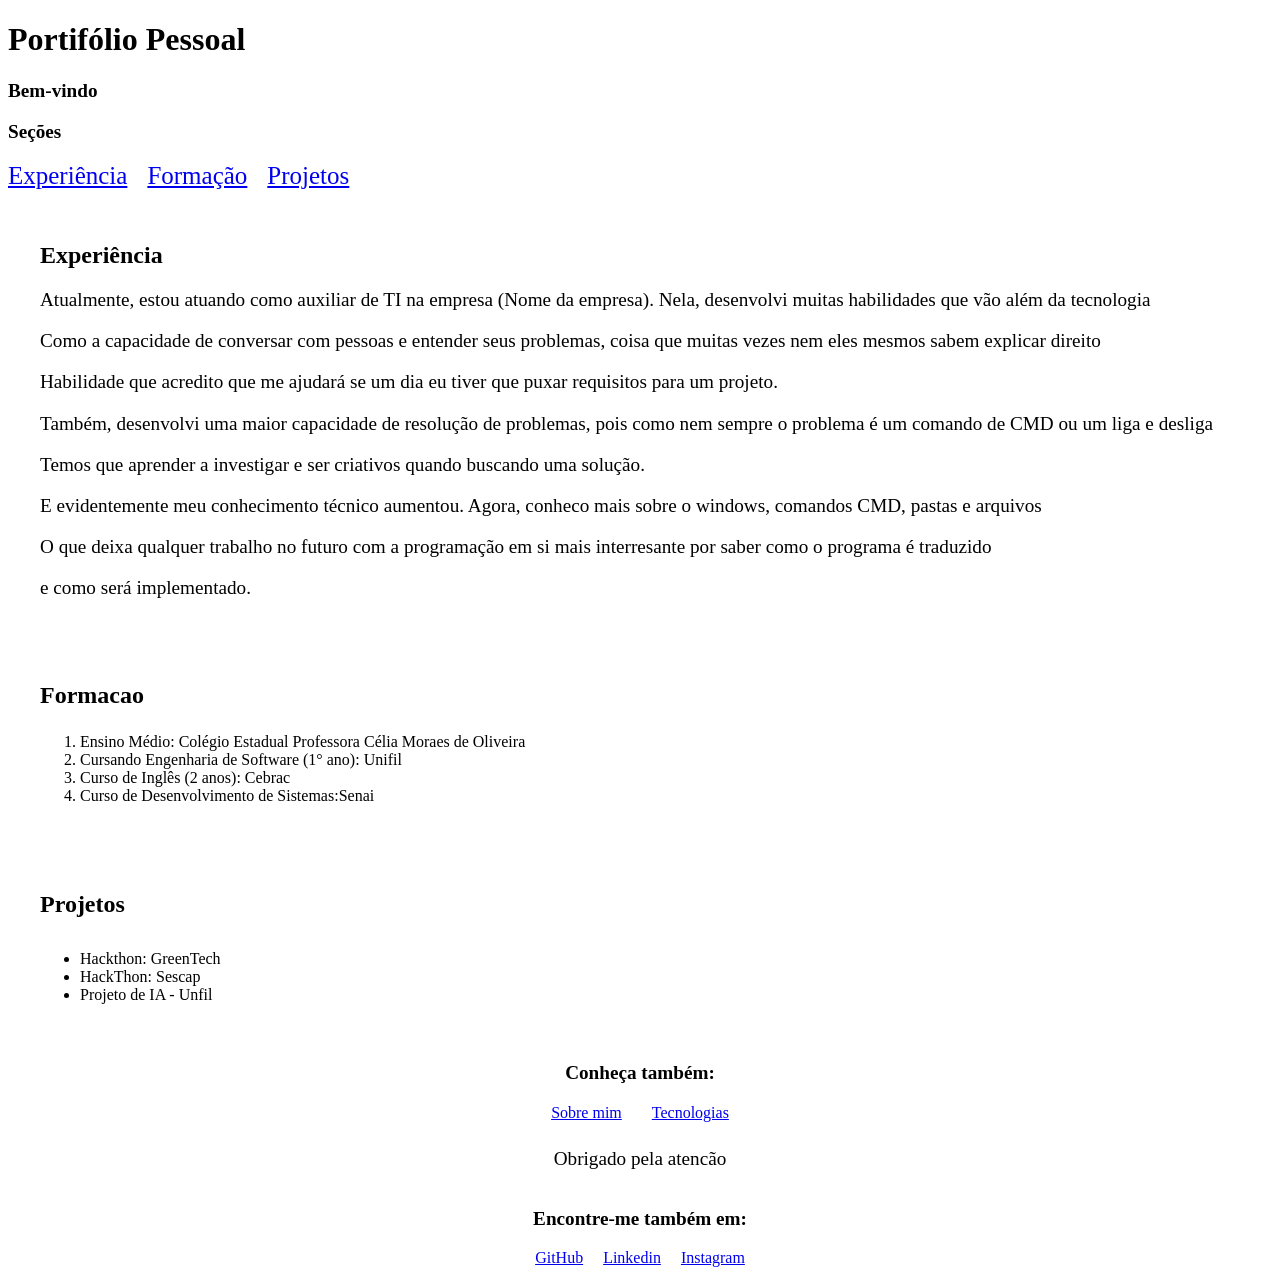
==== index2.html @ 4c1032ce "Teste Pages 2" ====
<!DOCTYPE html>
<html lang="pt-br">
<head>
    <meta charset="UTF-8">
    <title>Portfólio Pessoal - Formação</title>
    <link rel="icon" href="https://cdn-icons-png.flaticon.com/512/8705/8705089.png" type="image/png">
    <link rel="stylesheet" href="style.css">
</head>

<body>

    <header class="Apresentacao">
        <h1>Portifólio Pessoal</h1>
        <p><strong>Bem-vindo</strong></p>

        <p><strong>Seções</strong></p>

        <nav class="linksInternos">
            <a href="#Experiencia">Experiência</a>
            <a href="#Formacao">Formação</a>
            <a href="#Projetos">Projetos</a>
        </nav>
    </header>

    <main>
        <section id="Experiencia" class="conteudo">
            <h2 class="Experiencia">Experiência</h2>
            <p>Atualmente, estou atuando como auxiliar de TI na empresa (Nome da empresa). Nela, desenvolvi muitas habilidades que vão além da tecnologia</p>
            <p>Como a capacidade de conversar com pessoas e entender seus problemas, coisa que muitas vezes nem eles mesmos sabem explicar direito</p>
            <p>Habilidade que acredito que me ajudará se um dia eu tiver que puxar requisitos para um projeto.</p>
            <p>Também, desenvolvi uma maior capacidade de resolução de problemas, pois como nem sempre o problema é um comando de CMD ou um liga e desliga</p>
            <p>Temos que aprender a investigar e ser criativos quando buscando uma solução.</p>
            <p>E evidentemente meu conhecimento técnico aumentou. Agora, conheco mais sobre o windows, comandos CMD, pastas e arquivos</p>
            <p>O que deixa qualquer trabalho no futuro com a programação em si mais interresante por saber como o programa é traduzido</p>
            <p>e como será implementado.</p>
        </section>

        <section id="Formacao" class="conteudo">
            <h3 class="Formacao">Formacao</h3>
            <ol>
                <li>Ensino Médio: Colégio Estadual Professora Célia Moraes de Oliveira</li>
                <li>Cursando Engenharia de Software (1° ano): Unifil</li>
                <li>Curso de Inglês (2 anos): Cebrac</li>
                <li>Curso de Desenvolvimento de Sistemas:Senai</li>
            </ol>
        </section>

        <section id="Projetos" class="conteudo">
            <h4 class="Projetos">Projetos</h4>
            <ul>
                <li>Hackthon: GreenTech</li>
                <li>HackThon: Sescap</li>
                <li>Projeto de IA - Unfil</li>
            </ul>
        </section>

        <div class="OutrosLinks">
            <p><strong>Conheça também:</strong></p>

            <div class="navegacao">
                <a href="index.html">Sobre mim</a>
                <a href="index3.html">Tecnologias</a>
            </div>
        </div>
    </main>

    <footer>
        <p>Obrigado pela atencão</p>

        <p><strong>Encontre-me também em:</strong></p>

        <div class="links">
            <a href="https://github.com/NascimentoGustavo1/NascimentoGustavo1"
               target="_blank"
               rel="noopener noreferrer">
                GitHub
            </a>

            <a href="https://br.linkedin.com/"
               target="_blank"
               rel="noopener noreferrer">
                Linkedin
            </a>

            <a href="https://www.instagram.com/"
               target="_blank"
               rel="noopener noreferrer">
                Instagram
            </a>
        </div>
    </footer>

</body>
</html>
---- style.css ----
.conteudo{
    margin: 25px;
    padding: 7px;
}

p {
  font-size: 1.2rem; 
}

footer {
    display: flex;
    flex-direction: column;
    align-items: center;
    padding: 7px;
}

footer .links {
    display: flex;
    justify-content: center;
    gap: 20px;
}

h2, h3, h4, h5{
    font-size: 1.5rem;
}

#Gostos{
    display: flex;
    align-items: center;
    gap: 25px;
}

.texto{
    flex: 1;
}

#Objetivos {
    display: block;
}

.objetivos {
    display: flex;
    align-items: center;
    gap: 25px;
}

.ImagemFuturo {
    flex: 1;
}

.ImagemFuturo img {
    width: 100%;
}

.texto2 {
    flex: 2;
}

.OutrosLinks {
    text-align: center;
    margin-top: 35px;
}

.navegacao {
    display: flex;
    justify-content: center;
    gap: 30px;
}

.linksInternos{
    display: flex;
    font-size: 25px;
    gap: 20px;
}


.video iframe{
     width: 800px;
    max-width: 100%;
    aspect-ratio: 16 / 9;
    height: auto;
    border: 0;
}
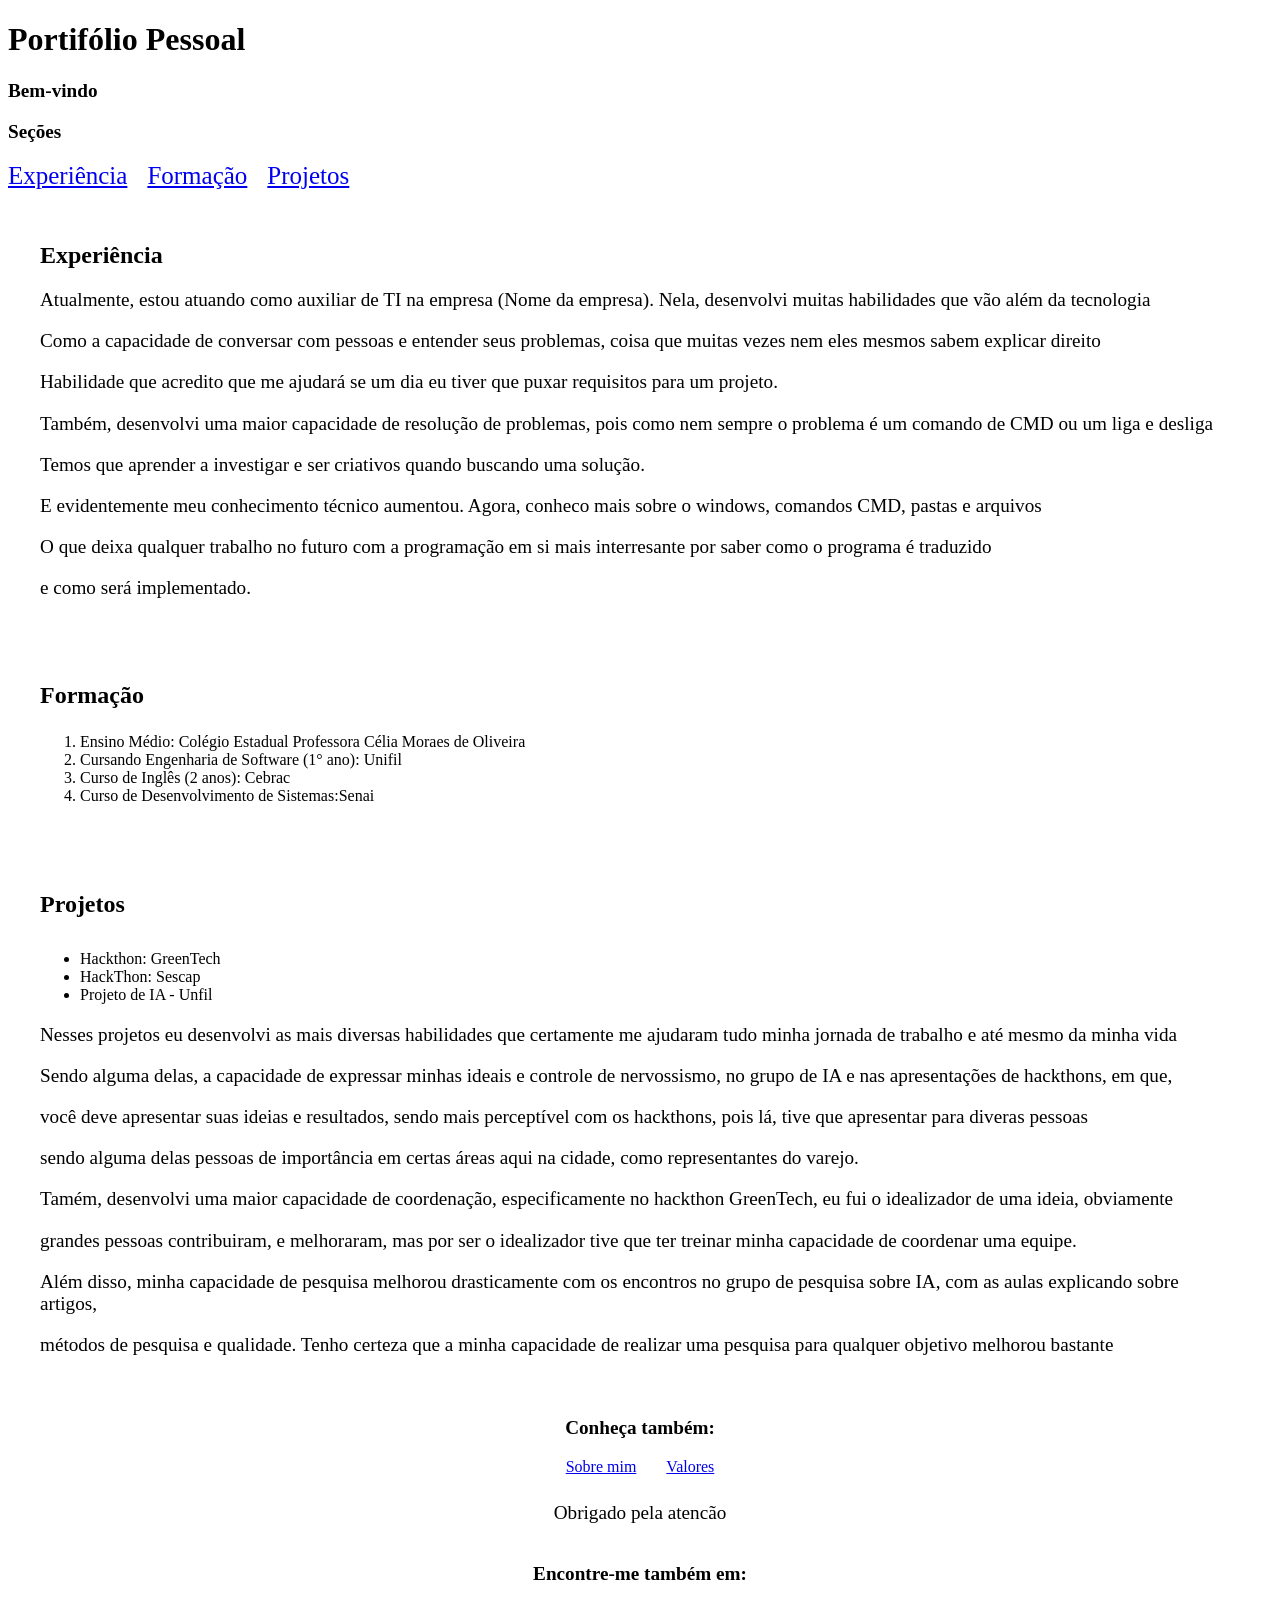
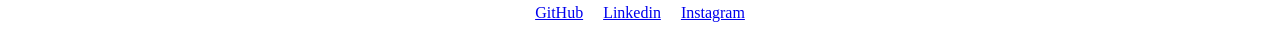
==== commit 7c961cde: "versao 1" ====
--- a/index2.html
+++ b/index2.html
@@ -6,6 +6,8 @@
     <title>Portfólio Pessoal - Formação</title>
     <link rel="icon" href="https://cdn-icons-png.flaticon.com/512/8705/8705089.png" type="image/png">
     <link rel="stylesheet" href="style.css">
+    <script src="script.js" defer></script>
+
 </head>
 
 <body>
@@ -37,7 +39,7 @@
         </section>
 
         <section id="Formacao" class="conteudo">
-            <h3 class="Formacao">Formacao</h3>
+            <h3 class="Formacao">Formação</h3>
             <ol>
                 <li>Ensino Médio: Colégio Estadual Professora Célia Moraes de Oliveira</li>
                 <li>Cursando Engenharia de Software (1° ano): Unifil</li>
@@ -53,14 +55,25 @@
                 <li>HackThon: Sescap</li>
                 <li>Projeto de IA - Unfil</li>
             </ul>
+
+            <div class="testeTexto">
+            <p>Nesses projetos eu desenvolvi as mais diversas habilidades que certamente me ajudaram tudo minha jornada de trabalho e até mesmo da minha vida</p>
+            <p>Sendo alguma delas, a capacidade de expressar minhas ideais e controle de nervossismo, no grupo de IA e nas apresentações de hackthons, em que, </p>
+            <p>você deve apresentar suas ideias e resultados, sendo mais perceptível com os hackthons, pois lá, tive que apresentar para diveras pessoas</p>
+            <p>sendo alguma delas pessoas de importância em certas áreas aqui na cidade, como representantes do varejo.</p>
+            <p>Tamém, desenvolvi uma maior capacidade de coordenação, especificamente no hackthon GreenTech, eu fui o idealizador de uma ideia, obviamente</p>
+            <p>grandes pessoas contribuiram, e melhoraram, mas por ser o idealizador tive que ter treinar minha capacidade de coordenar uma equipe.</p>
+            <p>Além disso, minha capacidade de pesquisa melhorou drasticamente com os encontros no grupo de pesquisa sobre IA, com as aulas explicando sobre artigos,</p>
+            <p>métodos de pesquisa e qualidade. Tenho certeza que a minha capacidade de realizar uma pesquisa para qualquer objetivo melhorou bastante</p>
+            </div>
         </section>
-
+    
         <div class="OutrosLinks">
             <p><strong>Conheça também:</strong></p>
 
             <div class="navegacao">
                 <a href="index.html">Sobre mim</a>
-                <a href="index3.html">Tecnologias</a>
+                <a href="index3.html">Valores</a>
             </div>
         </div>
     </main>
--- a/style.css
+++ b/style.css
@@ -80,4 +80,9 @@
     aspect-ratio: 16 / 9;
     height: auto;
     border: 0;
+}
+
+.temaEscuro {
+    background-color: #222;
+    color: white;
 }
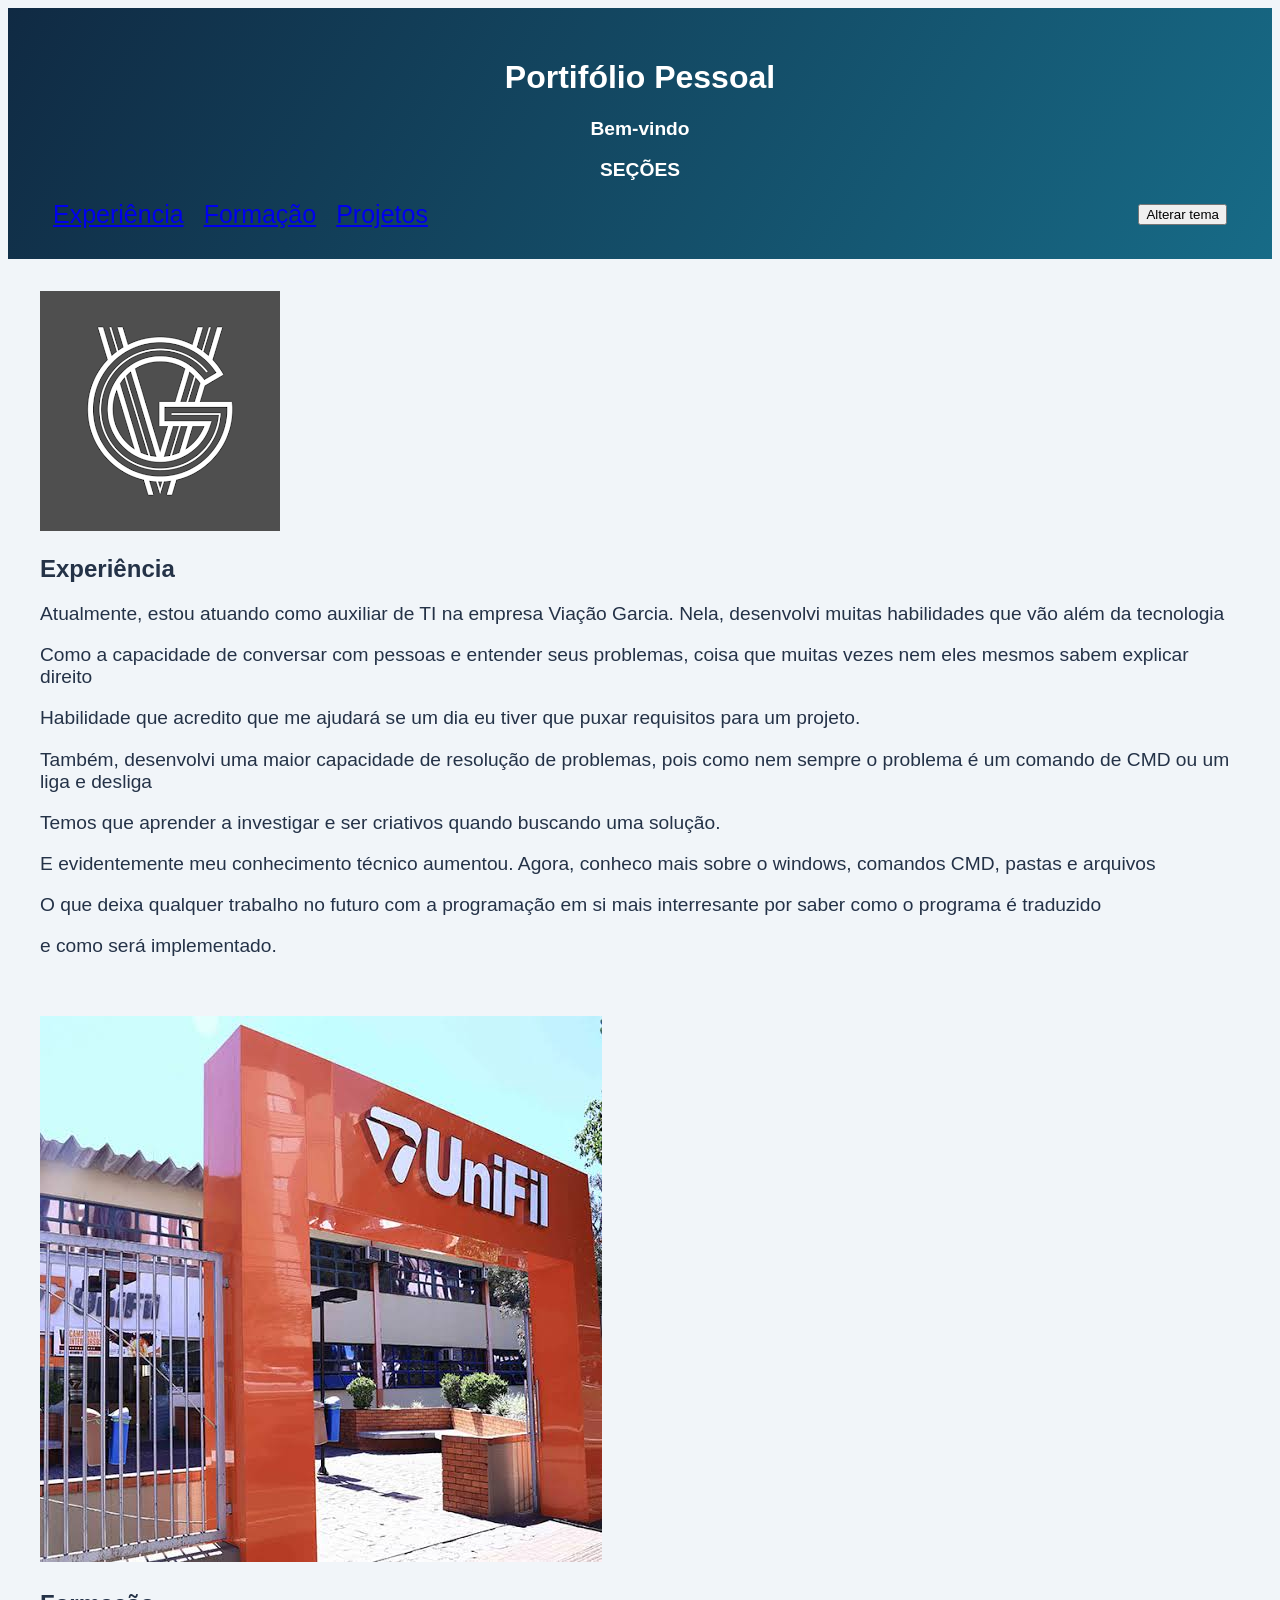
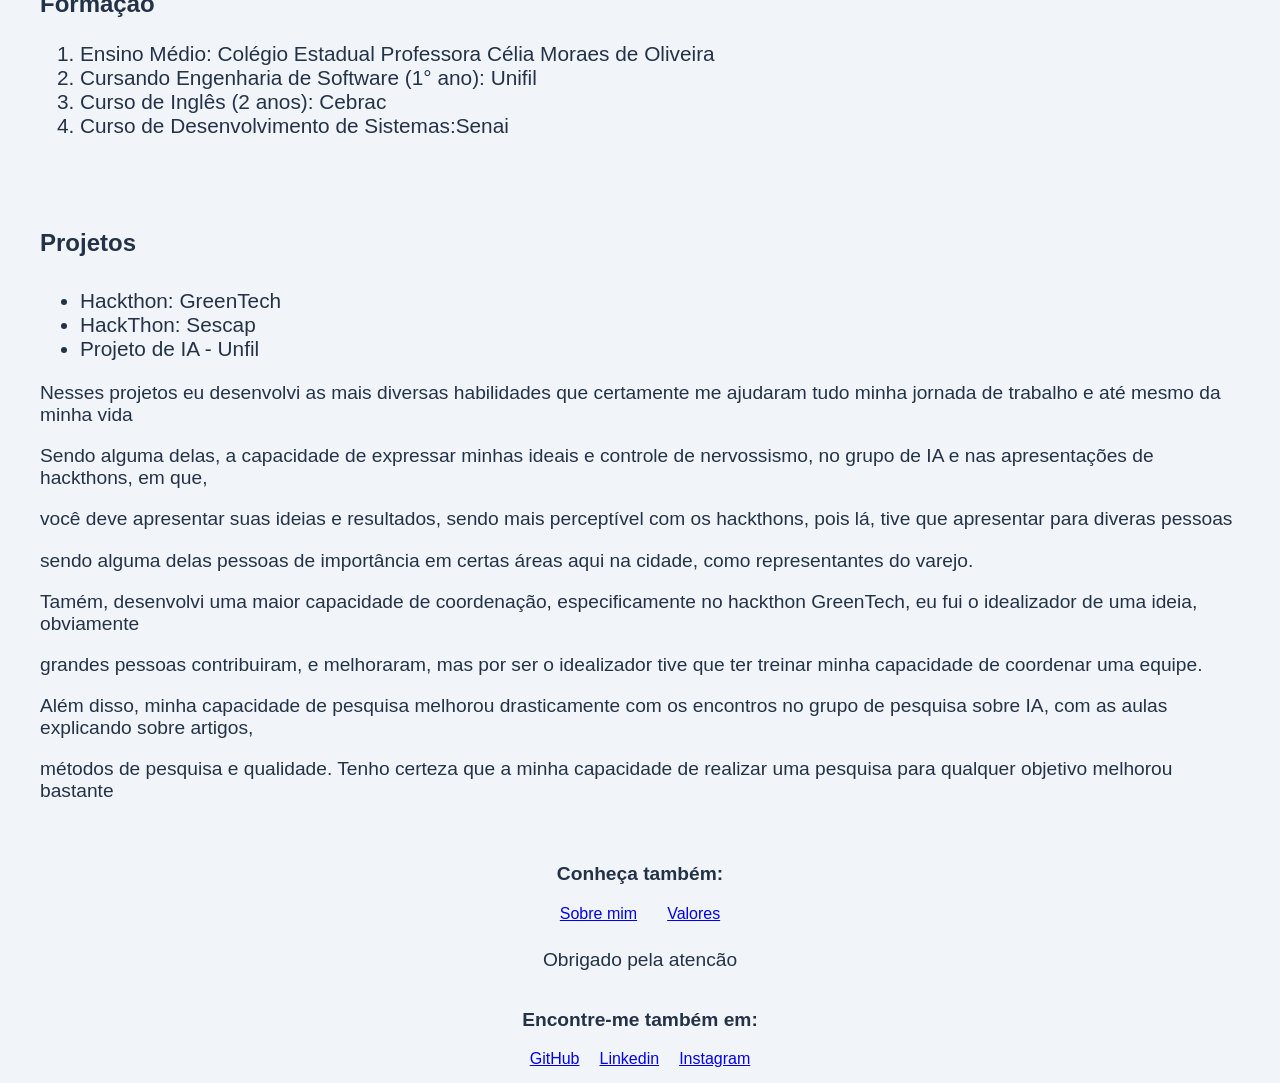
==== commit 4903390a: "Final" ====
--- a/index2.html
+++ b/index2.html
@@ -1,4 +1,3 @@
-
 <!DOCTYPE html>
 <html lang="pt-br">
 <head>
@@ -7,7 +6,6 @@
     <link rel="icon" href="https://cdn-icons-png.flaticon.com/512/8705/8705089.png" type="image/png">
     <link rel="stylesheet" href="style.css">
     <script src="script.js" defer></script>
-
 </head>
 
 <body>
@@ -16,58 +14,86 @@
         <h1>Portifólio Pessoal</h1>
         <p><strong>Bem-vindo</strong></p>
 
-        <p><strong>Seções</strong></p>
+        <p><strong>SEÇÕES</strong></p>
 
-        <nav class="linksInternos">
-            <a href="#Experiencia">Experiência</a>
-            <a href="#Formacao">Formação</a>
-            <a href="#Projetos">Projetos</a>
-        </nav>
+        <div class="menu">
+            <nav class="linksInternos">
+                <a href="#Experiencia">Experiência</a>
+                <a href="#Formacao">Formação</a>
+                <a href="#Projetos">Projetos</a>
+            </nav>
+
+            <button id="botaoTema">
+                Alterar tema
+            </button>
+        </div>
     </header>
 
     <main>
+
         <section id="Experiencia" class="conteudo">
-            <h2 class="Experiencia">Experiência</h2>
-            <p>Atualmente, estou atuando como auxiliar de TI na empresa (Nome da empresa). Nela, desenvolvi muitas habilidades que vão além da tecnologia</p>
-            <p>Como a capacidade de conversar com pessoas e entender seus problemas, coisa que muitas vezes nem eles mesmos sabem explicar direito</p>
-            <p>Habilidade que acredito que me ajudará se um dia eu tiver que puxar requisitos para um projeto.</p>
-            <p>Também, desenvolvi uma maior capacidade de resolução de problemas, pois como nem sempre o problema é um comando de CMD ou um liga e desliga</p>
-            <p>Temos que aprender a investigar e ser criativos quando buscando uma solução.</p>
-            <p>E evidentemente meu conhecimento técnico aumentou. Agora, conheco mais sobre o windows, comandos CMD, pastas e arquivos</p>
-            <p>O que deixa qualquer trabalho no futuro com a programação em si mais interresante por saber como o programa é traduzido</p>
-            <p>e como será implementado.</p>
+            <div class="ImagemExperiencia">
+                <img src="Garcia.png" alt="Viação Garcia">
+            </div>
+
+            <div class="textoExperiencia">
+                <h2 class="Experiencia">Experiência</h2>
+                <p>Atualmente, estou atuando como auxiliar de TI na empresa Viação Garcia. Nela, desenvolvi muitas habilidades que vão além da tecnologia</p>
+                <p>Como a capacidade de conversar com pessoas e entender seus problemas, coisa que muitas vezes nem eles mesmos sabem explicar direito</p>
+                <p>Habilidade que acredito que me ajudará se um dia eu tiver que puxar requisitos para um projeto.</p>
+                <p>Também, desenvolvi uma maior capacidade de resolução de problemas, pois como nem sempre o problema é um comando de CMD ou um liga e desliga</p>
+                <p>Temos que aprender a investigar e ser criativos quando buscando uma solução.</p>
+                <p>E evidentemente meu conhecimento técnico aumentou. Agora, conheco mais sobre o windows, comandos CMD, pastas e arquivos</p>
+                <p>O que deixa qualquer trabalho no futuro com a programação em si mais interresante por saber como o programa é traduzido</p>
+                <p>e como será implementado.</p>
+            </div>
         </section>
 
         <section id="Formacao" class="conteudo">
-            <h3 class="Formacao">Formação</h3>
-            <ol>
-                <li>Ensino Médio: Colégio Estadual Professora Célia Moraes de Oliveira</li>
-                <li>Cursando Engenharia de Software (1° ano): Unifil</li>
-                <li>Curso de Inglês (2 anos): Cebrac</li>
-                <li>Curso de Desenvolvimento de Sistemas:Senai</li>
-            </ol>
+            <div class="ImagemFormacao">
+                <img src="Unifil.jpg" alt="Unifil">
+            </div>
+
+            <div class="textoFormacao">
+                <h3 class="Formacao">Formação</h3>
+                <ol>
+                    <li>Ensino Médio: Colégio Estadual Professora Célia Moraes de Oliveira</li>
+                    <li>Cursando Engenharia de Software (1° ano): Unifil</li>
+                    <li>Curso de Inglês (2 anos): Cebrac</li>
+                    <li>Curso de Desenvolvimento de Sistemas:Senai</li>
+                </ol>
+            </div>
         </section>
 
         <section id="Projetos" class="conteudo">
-            <h4 class="Projetos">Projetos</h4>
-            <ul>
-                <li>Hackthon: GreenTech</li>
-                <li>HackThon: Sescap</li>
-                <li>Projeto de IA - Unfil</li>
-            </ul>
 
-            <div class="testeTexto">
-            <p>Nesses projetos eu desenvolvi as mais diversas habilidades que certamente me ajudaram tudo minha jornada de trabalho e até mesmo da minha vida</p>
-            <p>Sendo alguma delas, a capacidade de expressar minhas ideais e controle de nervossismo, no grupo de IA e nas apresentações de hackthons, em que, </p>
-            <p>você deve apresentar suas ideias e resultados, sendo mais perceptível com os hackthons, pois lá, tive que apresentar para diveras pessoas</p>
-            <p>sendo alguma delas pessoas de importância em certas áreas aqui na cidade, como representantes do varejo.</p>
-            <p>Tamém, desenvolvi uma maior capacidade de coordenação, especificamente no hackthon GreenTech, eu fui o idealizador de uma ideia, obviamente</p>
-            <p>grandes pessoas contribuiram, e melhoraram, mas por ser o idealizador tive que ter treinar minha capacidade de coordenar uma equipe.</p>
-            <p>Além disso, minha capacidade de pesquisa melhorou drasticamente com os encontros no grupo de pesquisa sobre IA, com as aulas explicando sobre artigos,</p>
-            <p>métodos de pesquisa e qualidade. Tenho certeza que a minha capacidade de realizar uma pesquisa para qualquer objetivo melhorou bastante</p>
+            <div class="ImagemProjetos">
+                <!-- Adicione sua imagem aqui posteriormente -->
             </div>
+
+            <div class="textoProjetos">
+                <h4 class="Projetos">Projetos</h4>
+
+                <ul>
+                    <li>Hackthon: GreenTech</li>
+                    <li>HackThon: Sescap</li>
+                    <li>Projeto de IA - Unfil</li>
+                </ul>
+
+                <div class="testeTexto">
+                    <p>Nesses projetos eu desenvolvi as mais diversas habilidades que certamente me ajudaram tudo minha jornada de trabalho e até mesmo da minha vida</p>
+                    <p>Sendo alguma delas, a capacidade de expressar minhas ideais e controle de nervossismo, no grupo de IA e nas apresentações de hackthons, em que, </p>
+                    <p>você deve apresentar suas ideias e resultados, sendo mais perceptível com os hackthons, pois lá, tive que apresentar para diveras pessoas</p>
+                    <p>sendo alguma delas pessoas de importância em certas áreas aqui na cidade, como representantes do varejo.</p>
+                    <p>Tamém, desenvolvi uma maior capacidade de coordenação, especificamente no hackthon GreenTech, eu fui o idealizador de uma ideia, obviamente</p>
+                    <p>grandes pessoas contribuiram, e melhoraram, mas por ser o idealizador tive que ter treinar minha capacidade de coordenar uma equipe.</p>
+                    <p>Além disso, minha capacidade de pesquisa melhorou drasticamente com os encontros no grupo de pesquisa sobre IA, com as aulas explicando sobre artigos,</p>
+                    <p>métodos de pesquisa e qualidade. Tenho certeza que a minha capacidade de realizar uma pesquisa para qualquer objetivo melhorou bastante</p>
+                </div>
+            </div>
+
         </section>
-    
+
         <div class="OutrosLinks">
             <p><strong>Conheça também:</strong></p>
 
@@ -76,6 +102,7 @@
                 <a href="index3.html">Valores</a>
             </div>
         </div>
+
     </main>
 
     <footer>
--- a/style.css
+++ b/style.css
@@ -1,59 +1,51 @@
-.conteudo{
+.conteudo {
     margin: 25px;
     padding: 7px;
 }
 
 p {
-  font-size: 1.2rem; 
-}
-
-footer {
-    display: flex;
-    flex-direction: column;
-    align-items: center;
-    padding: 7px;
-}
-
-footer .links {
-    display: flex;
-    justify-content: center;
-    gap: 20px;
-}
-
-h2, h3, h4, h5{
+    font-size: 1.2rem;
+}
+
+/* Define o tamanho dos títulos */
+h2, h3, h4, h5 {
     font-size: 1.5rem;
 }
 
-#Gostos{
+#Gostos {
     display: flex;
     align-items: center;
     gap: 25px;
 }
 
-.texto{
+
+.texto {
     flex: 1;
 }
 
 #Objetivos {
     display: block;
-}
-
-.objetivos {
-    display: flex;
-    align-items: center;
-    gap: 25px;
-}
+    display: flex;
+    align-items: center;
+    gap: 400px;
+}   
+
+.texto2 {
+    flex: 1;
+    text-align: left;
+}
+
 
 .ImagemFuturo {
-    flex: 1;
-}
+    flex: 0 0 420px;
+
+}
+
 
 .ImagemFuturo img {
-    width: 100%;
-}
-
-.texto2 {
-    flex: 2;
+    width: 150%;
+    max-width: 420px;
+    height: auto;
 }
 
 .OutrosLinks {
@@ -61,28 +53,161 @@
     margin-top: 35px;
 }
 
+
 .navegacao {
     display: flex;
     justify-content: center;
     gap: 30px;
 }
 
-.linksInternos{
+.menu  button{
+    margin-left: auto;
+    margin-right: 0;
+}
+
+.menu {
+    display: flex;
+    align-items: center;
+    justify-content: space-between;
+    width: 100%;
+    padding: 0 25px;
+    box-sizing: border-box;
+    
+}
+
+#button:hover{
+    background-color: #1d4ed8;
+  transform: translateY(-1px);
+  box-shadow: 0 6px 14px rgba(37, 99, 235, 0.25);
+}
+
+
+.linksInternos  {
     display: flex;
     font-size: 25px;
     gap: 20px;
 }
 
-
-.video iframe{
-     width: 800px;
+.video iframe {
+    width: 800px;
     max-width: 100%;
     aspect-ratio: 16 / 9;
     height: auto;
     border: 0;
 }
 
+footer {
+    display: flex;
+    flex-direction: column;
+    align-items: center;
+    padding: 7px;
+}
+
+footer .links {
+    display: flex;
+    justify-content: center;
+    gap: 20px;
+}
+
+
+
 .temaEscuro {
     background-color: #222;
     color: white;
-}+}
+
+
+
+ul, ol {
+    font-size: 1.3rem; 
+}
+
+body{
+    background-color: #f1f5f9;
+    color: #243247;
+    font-family: Arial, Helvetica, sans-serif;
+    border-radius: 12px;
+}
+
+.conteudo img {
+    transition: transform 0.3s;
+}
+
+.conteudo img:hover {
+    transform: scale(1.03);
+}
+
+.Apresentacao {
+    background: linear-gradient(120deg, #102a43, #176b87);
+    color: white;
+    text-align: center;
+    padding: 30px 20px;
+}
+
+@media (min-width: 601px) and (max-width: 1024px) {
+    .conteudo img{
+        width: auto;
+        max-width: 100%;
+        height: auto;
+    }
+
+    .Apresentacao{
+        width: auto;
+        max-width: 100%;
+        height: auto; 
+    }
+
+    #Objetivos {
+        gap: 20px;
+    }
+
+    .ImagemFuturo {
+        flex: 0 0 40%;
+    }
+
+    .texto2 {
+        flex: 1;
+        max-width: 100%;
+    }
+
+    ul, ol {
+        font-size: 1rem;
+        padding-left: 22px;
+    }
+    
+
+}
+
+@media (max-width: 600px) {
+    .conteudo img{
+        width: auto;
+        max-width: 100%;
+        height: auto;
+    } 
+
+    .Apresentacao{
+        width: auto;
+        max-width: 100%;
+        height: auto; 
+    }
+
+    ul, ol {
+        font-size: 1rem;
+        padding-left: 22px;
+    }
+
+  
+    
+#Objetivos {
+        gap: 20px;
+    }
+
+    .ImagemFuturo {
+        flex: 0 0 40%;
+    }
+
+    .texto2 {
+        flex: 1;
+        max-width: 100%;
+    }
+}
